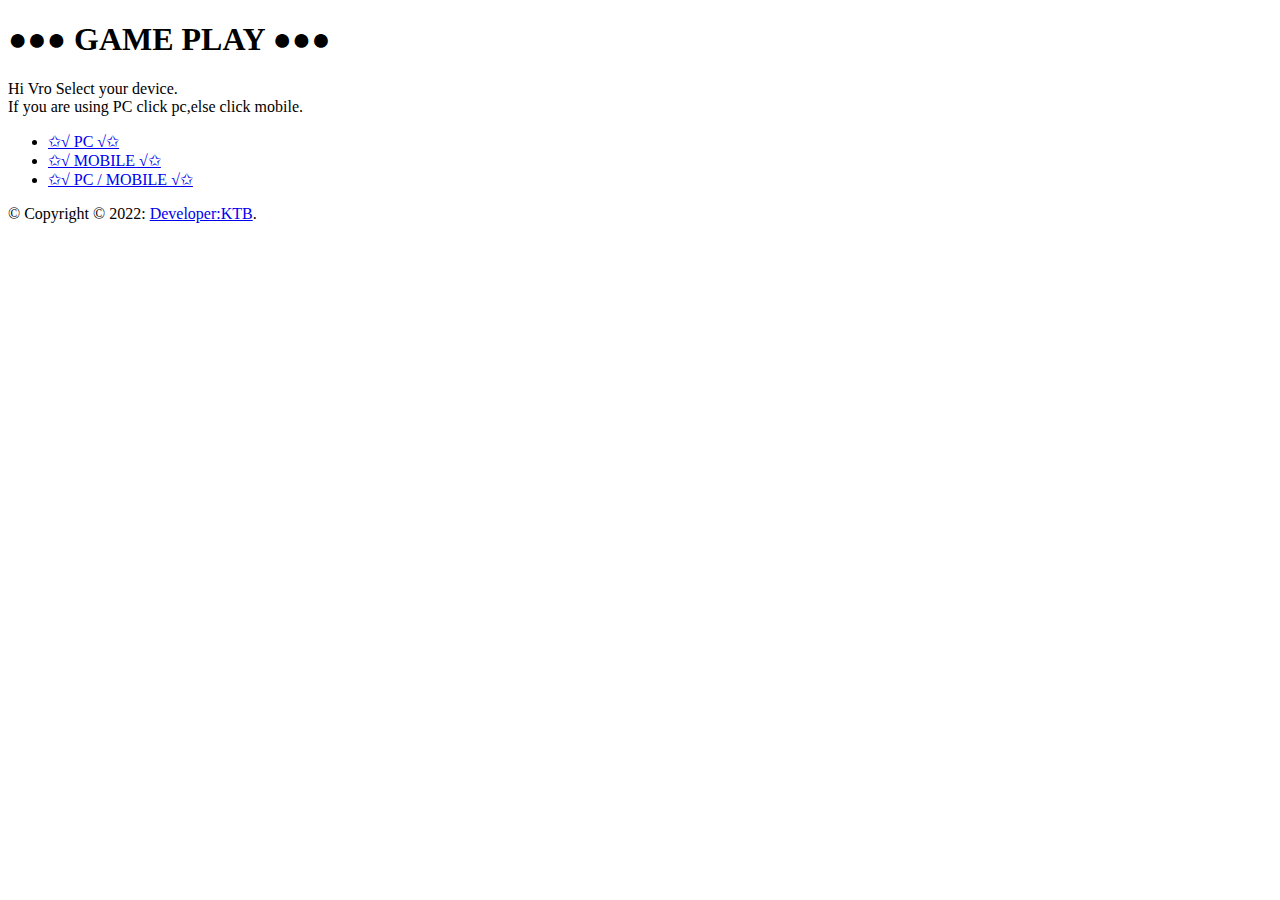
==== game.html @ da8414f2 "Add files via upload" ====
<!DOCTYPE HTML>
<html><head> 


 <audio autoplay="autoplay" hidden="hidden" src="https://g.top4top.io/m_2212mfimd1.mp3"></audio>


                <title>KARTHIK-TERROR-BOY [KTB]</title>
		<meta charset="utf-8" />
		<meta name="viewport" content="width=device-width, initial-scale=1, user-scalable=no" />
		<link rel="stylesheet" href="assets/css/main.css" />
		<noscript><link rel="stylesheet" href="assets/css/noscript.css" /></noscript>
	</head>
	<body class="is-preload">

		<!-- Wrapper -->
			<div id="wrapper">
                                
                <!-- Header -->
        <header id="header">
            <div class="logo">
                <span class="w3-jumbo w3-spin fa fa-home"></span>
            </div>
            <div class="content">
                <div class="inner">
                    <h1>●●● GAME PLAY ●●●</h1>
                    <p>
                        Hi Vro Select your device.</br>
                        If you are using PC click pc,else click mobile.
                    </p>
                </div>
            </div>
            <nav>
                <ul>
                    <li><a href="game1.html">✩√ PC √✩</a></li>
		
                    <li><a href="https://terror-boy.github.io/game.github.io/">✩√ MOBILE √✩</a></li>  
			<li><a href="https://terror-boy.github.io/racing-game.github.io/">✩√ PC / MOBILE √✩</a></li>
                       </ul>
            </nav>
        </header>

           <!-- Main -->


				<!-- Footer -->
					<footer id="footer">
						<p class="copyright">&copy; Copyright © 2022: <a href="https://github.com/terror-boy">Developer:KTB</a>.</p>
					</footer>

			</div>

		<!-- BG -->
			<div id="bg"></div>

		<!-- Scripts -->
			<script src="assets/js/jquery.min.js"></script>
			<script src="assets/js/browser.min.js"></script>
			<script src="assets/js/breakpoints.min.js"></script>
			<script src="assets/js/util.js"></script>
			<script src="assets/js/main.js"></script>

	</body>
</html>
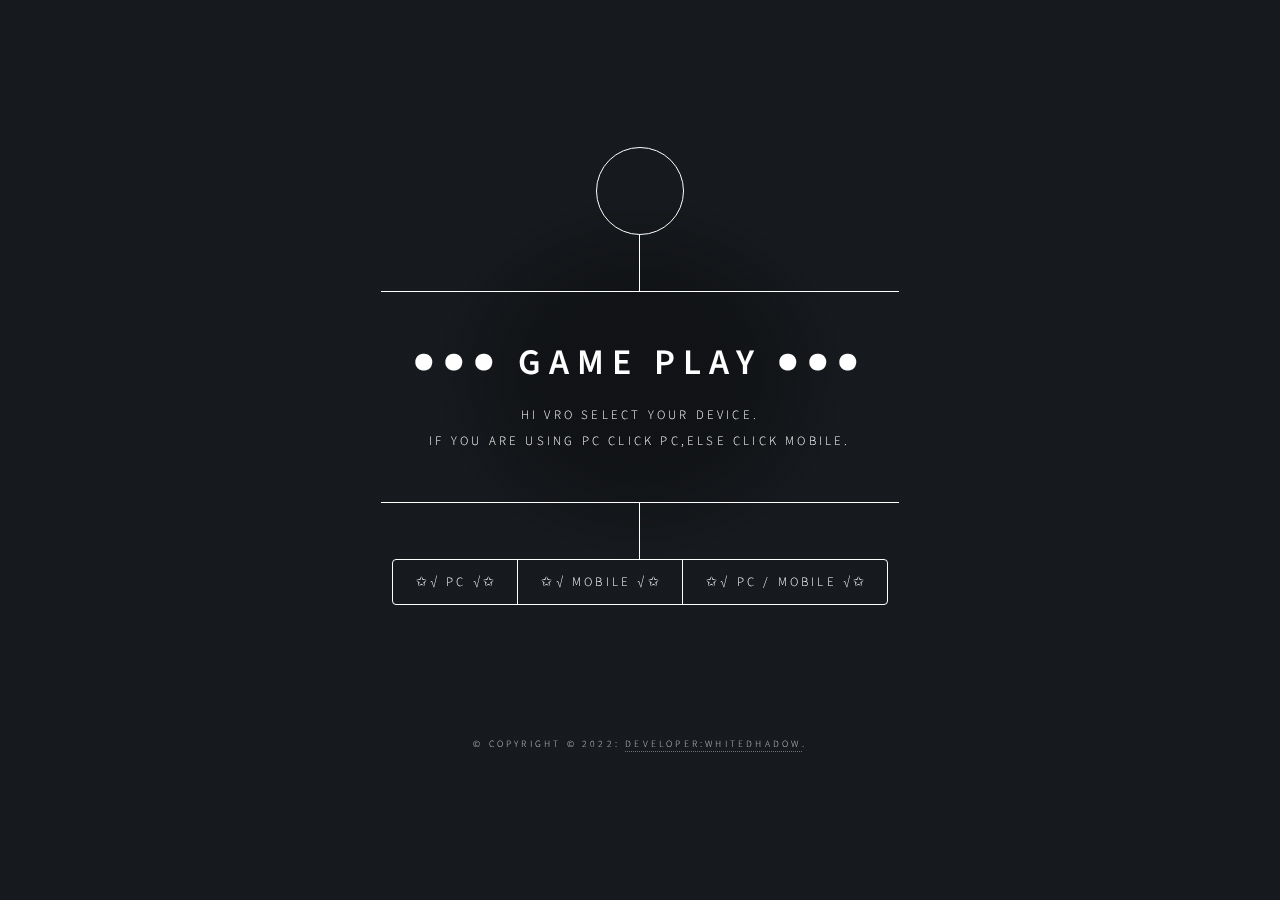
==== commit 3e194da1: "Add files via upload" ====
--- a/game.html
+++ b/game.html
@@ -5,7 +5,7 @@
  <audio autoplay="autoplay" hidden="hidden" src="https://g.top4top.io/m_2212mfimd1.mp3"></audio>
 
 
-                <title>KARTHIK-TERROR-BOY [KTB]</title>
+                <title>MR.WHITE SHADOW [WS MODZ]</title>
 		<meta charset="utf-8" />
 		<meta name="viewport" content="width=device-width, initial-scale=1, user-scalable=no" />
 		<link rel="stylesheet" href="assets/css/main.css" />
@@ -34,8 +34,8 @@
                 <ul>
                     <li><a href="game1.html">✩√ PC √✩</a></li>
 		
-                    <li><a href="https://terror-boy.github.io/game.github.io/">✩√ MOBILE √✩</a></li>  
-			<li><a href="https://terror-boy.github.io/racing-game.github.io/">✩√ PC / MOBILE √✩</a></li>
+                    <li><a href="https://whiteshadowofficial.github.io/game.github.io/">✩√ MOBILE √✩</a></li>  
+			<li><a href="https://whiteshadowofficial.github.io/racing-game.github.io/">✩√ PC / MOBILE √✩</a></li>
                        </ul>
             </nav>
         </header>
@@ -45,7 +45,7 @@
 
 				<!-- Footer -->
 					<footer id="footer">
-						<p class="copyright">&copy; Copyright © 2022: <a href="https://github.com/terror-boy">Developer:KTB</a>.</p>
+						<p class="copyright">&copy; Copyright © 2022: <a href="https://github.com/whiteshadowofficial">Developer:whitedhadow</a>.</p>
 					</footer>
 
 			</div>
--- a/assets/css/main.css
+++ b/assets/css/main.css
@@ -0,0 +1,1662 @@
+@import url(fontawesome-all.min.css);
+@import url("https://fonts.googleapis.com/css?family=Source+Sans+Pro:300italic,600italic,300,600");
+
+/*
+	Dimension by HTML5 UP
+	html5up.net | @ajlkn
+	Free for personal and commercial use under the CCA 3.0 license (html5up.net/license)
+*/
+
+html, body, div, span, applet, object,
+iframe, h1, h2, h3, h4, h5, h6, p, blockquote,
+pre, a, abbr, acronym, address, big, cite,
+code, del, dfn, em, img, ins, kbd, q, s, samp,
+small, strike, strong, sub, sup, tt, var, b,
+u, i, center, dl, dt, dd, ol, ul, li, fieldset,
+form, label, legend, table, caption, tbody,
+tfoot, thead, tr, th, td, article, aside,
+canvas, details, embed, figure, figcaption,
+footer, header, hgroup, menu, nav, output, ruby,
+section, summary, time, mark, audio, video {
+	margin: auto;
+	padding: 0;
+	border: 0;
+	font-size: 100%;
+	font: inherit;
+	vertical-align: baseline;
+	}
+
+article, aside, details, figcaption, figure,
+footer, header, hgroup, menu, nav, section {
+	display: block;}
+
+body {
+	line-height: 1;
+}
+
+ol, ul {
+	list-style: none;
+}
+
+blockquote, q {
+	quotes: none;
+}
+
+	blockquote:before, blockquote:after, q:before, q:after {
+		content: '';
+		content: none;
+	}
+
+table {
+	border-collapse: collapse;
+	border-spacing: 0;
+}
+
+body {
+	-webkit-text-size-adjust: none;
+}
+
+mark {
+	background-color: transparent;
+	color: inherit;
+}
+
+input::-moz-focus-inner {
+	border: 0;
+	padding: 0;
+}
+
+input, select, textarea {
+	-moz-appearance: none;
+	-webkit-appearance: none;
+	-ms-appearance: none;
+	appearance: none;
+}
+
+/* Basic */
+
+	@-ms-viewport {
+		width: device-width;
+	}
+
+	@media screen and (max-width: 480px) {
+
+		html, body {
+			min-width: 320px;
+		}
+
+	}
+
+	html {
+		box-sizing: border-box;
+	}
+
+	*, *:before, *:after {
+		box-sizing: inherit;
+	}
+
+	body {
+		background: #1b1f22;
+	}
+
+		body.is-preload *, body.is-preload *:before, body.is-preload *:after {
+			-moz-animation: none !important;
+			-webkit-animation: none !important;
+			-ms-animation: none !important;
+			animation: none !important;
+			-moz-transition: none !important;
+			-webkit-transition: none !important;
+			-ms-transition: none !important;
+			transition: none !important;
+		}
+
+/* Type */
+
+	html {
+		font-size: 16pt;
+	}
+
+		@media screen and (max-width: 1680px) {
+
+			html {
+				font-size: 12pt;
+			}
+
+		}
+
+		@media screen and (max-width: 736px) {
+
+			html {
+				font-size: 11pt;
+			}
+
+		}
+
+		@media screen and (max-width: 360px) {
+
+			html {
+				font-size: 10pt;
+			}
+
+		}
+
+	body, input, select, textarea {
+		color: #ffffff;
+		font-family: "Source Sans Pro", sans-serif;
+		font-weight: 300;
+		font-size: 1rem;
+		line-height: 1.65;
+	}
+
+	a {
+		-moz-transition: color 0.2s ease-in-out, background-color 0.2s ease-in-out, border-bottom-color 0.2s ease-in-out;
+		-webkit-transition: color 0.2s ease-in-out, background-color 0.2s ease-in-out, border-bottom-color 0.2s ease-in-out;
+		-ms-transition: color 0.2s ease-in-out, background-color 0.2s ease-in-out, border-bottom-color 0.2s ease-in-out;
+		transition: color 0.2s ease-in-out, background-color 0.2s ease-in-out, border-bottom-color 0.2s ease-in-out;
+		border-bottom: dotted 1px rgba(255, 255, 255, 0.5);
+		text-decoration: none;
+		color: inherit;
+	}
+
+		a:hover {
+			border-bottom-color: transparent;
+		}
+
+	strong, b {
+		color: #ffffff;
+		font-weight: 600;
+	}
+
+	em, i {
+		font-style: italic;
+	}
+
+	p {
+		margin: 0 0 2rem 0;
+	}
+
+	h1, h2, h3, h4, h5, h6 {
+		color: #ffffff;
+		font-weight: 600;
+		line-height: 1.5;
+		margin: 0 0 1rem 0;
+		text-transform: uppercase;
+		letter-spacing: 0.2rem;
+	}
+
+		h1 a, h2 a, h3 a, h4 a, h5 a, h6 a {
+			color: inherit;
+			text-decoration: none;
+		}
+
+		h1.major, h2.major, h3.major, h4.major, h5.major, h6.major {
+			border-bottom: solid 1px #ffffff;
+			width: -moz-max-content;
+			width: -webkit-max-content;
+			width: -ms-max-content;
+			width: max-content;
+			padding-bottom: 0.5rem;
+			margin: 0 0 2rem 0;
+		}
+
+	h1 {
+		font-size: 2.25rem;
+		line-height: 1.3;
+		letter-spacing: 0.5rem;
+	}
+
+	h2 {
+		font-size: 1.5rem;
+		line-height: 1.4;
+		letter-spacing: 0.5rem;
+	}
+
+	h3 {
+		font-size: 1rem;
+	}
+
+	h4 {
+		font-size: 0.8rem;
+	}
+
+	h5 {
+		font-size: 0.7rem;
+	}
+
+	h6 {
+		font-size: 0.6rem;
+	}
+
+	@media screen and (max-width: 736px) {
+
+		h1 {
+			font-size: 1.75rem;
+			line-height: 1.4;
+		}
+
+		h2 {
+			font-size: 1.25em;
+			line-height: 1.5;
+		}
+
+	}
+
+	sub {
+		font-size: 0.8rem;
+		position: relative;
+		top: 0.5rem;
+	}
+
+	sup {
+		font-size: 0.8rem;
+		position: relative;
+		top: -0.5rem;
+	}
+
+	blockquote {
+		border-left: solid 4px #ffffff;
+		font-style: italic;
+		margin: 0 0 2rem 0;
+		padding: 0.5rem 0 0.5rem 2rem;
+	}
+
+	code {
+		background: rgba(255, 255, 255, 0.075);
+		border-radius: 4px;
+		font-family: "Courier New", monospace;
+		font-size: 0.9rem;
+		margin: 0 0.25rem;
+		padding: 0.25rem 0.65rem;
+	}
+
+	pre {
+		-webkit-overflow-scrolling: touch;
+		font-family: "Courier New", monospace;
+		font-size: 0.9rem;
+		margin: 0 0 2rem 0;
+	}
+
+		pre code {
+			display: block;
+			line-height: 1.75;
+			padding: 1rem 1.5rem;
+			overflow-x: auto;
+		}
+
+	hr {
+		border: 0;
+		border-bottom: solid 1px #ffffff;
+		margin: 2.75rem 0;
+	}
+
+	.align-left {
+		text-align: left;
+	}
+
+	.align-center {
+		text-align: center;
+	}
+
+	.align-right {
+		text-align: right;
+	}
+
+/* Form */
+
+	form {
+		margin: 0 0 2rem 0;
+	}
+
+		form > :last-child {
+			margin-bottom: 0;
+		}
+
+		form > .fields {
+			display: -moz-flex;
+			display: -webkit-flex;
+			display: -ms-flex;
+			display: flex;
+			-moz-flex-wrap: wrap;
+			-webkit-flex-wrap: wrap;
+			-ms-flex-wrap: wrap;
+			flex-wrap: wrap;
+			width: calc(100% + 3rem);
+			margin: -1.5rem 0 2rem -1.5rem;
+		}
+
+			form > .fields > .field {
+				-moz-flex-grow: 0;
+				-webkit-flex-grow: 0;
+				-ms-flex-grow: 0;
+				flex-grow: 0;
+				-moz-flex-shrink: 0;
+				-webkit-flex-shrink: 0;
+				-ms-flex-shrink: 0;
+				flex-shrink: 0;
+				padding: 1.5rem 0 0 1.5rem;
+				width: calc(100% - 1.5rem);
+			}
+
+				form > .fields > .field.half {
+					width: calc(50% - 0.75rem);
+				}
+
+				form > .fields > .field.third {
+					width: calc(100%/3 - 0.5rem);
+				}
+
+				form > .fields > .field.quarter {
+					width: calc(25% - 0.375rem);
+				}
+
+		@media screen and (max-width: 480px) {
+
+			form > .fields {
+				width: calc(100% + 3rem);
+				margin: -1.5rem 0 2rem -1.5rem;
+			}
+
+				form > .fields > .field {
+					padding: 1.5rem 0 0 1.5rem;
+					width: calc(100% - 1.5rem);
+				}
+
+					form > .fields > .field.half {
+						width: calc(100% - 1.5rem);
+					}
+
+					form > .fields > .field.third {
+						width: calc(100% - 1.5rem);
+					}
+
+					form > .fields > .field.quarter {
+						width: calc(100% - 1.5rem);
+					}
+
+		}
+
+	label {
+		color: #ffffff;
+		display: block;
+		font-size: 0.8rem;
+		font-weight: 300;
+		letter-spacing: 0.2rem;
+		line-height: 1.5;
+		margin: 0 0 1rem 0;
+		text-transform: uppercase;
+	}
+
+	input[type="text"],
+	input[type="password"],
+	input[type="email"],
+	input[type="tel"],
+	select,
+	textarea {
+		-moz-appearance: none;
+		-webkit-appearance: none;
+		-ms-appearance: none;
+		appearance: none;
+		-moz-transition: border-color 0.2s ease-in-out, box-shadow 0.2s ease-in-out, background-color 0.2s ease-in-out;
+		-webkit-transition: border-color 0.2s ease-in-out, box-shadow 0.2s ease-in-out, background-color 0.2s ease-in-out;
+		-ms-transition: border-color 0.2s ease-in-out, box-shadow 0.2s ease-in-out, background-color 0.2s ease-in-out;
+		transition: border-color 0.2s ease-in-out, box-shadow 0.2s ease-in-out, background-color 0.2s ease-in-out;
+		background-color: transparent;
+		border-radius: 4px;
+		border: solid 1px #ffffff;
+		color: inherit;
+		display: block;
+		outline: 0;
+		padding: 0 1rem;
+		text-decoration: none;
+		width: 100%;
+	}
+
+		input[type="text"]:invalid,
+		input[type="password"]:invalid,
+		input[type="email"]:invalid,
+		input[type="tel"]:invalid,
+		select:invalid,
+		textarea:invalid {
+			box-shadow: none;
+		}
+
+		input[type="text"]:focus,
+		input[type="password"]:focus,
+		input[type="email"]:focus,
+		input[type="tel"]:focus,
+		select:focus,
+		textarea:focus {
+			background: rgba(255, 255, 255, 0.075);
+			border-color: #ffffff;
+			box-shadow: 0 0 0 1px #ffffff;
+		}
+
+	select {
+		background-image: url("data:image/svg+xml;charset=utf8,%3Csvg xmlns='http://www.w3.org/2000/svg' width='40' height='40' preserveAspectRatio='none' viewBox='0 0 40 40'%3E%3Cpath d='M9.4,12.3l10.4,10.4l10.4-10.4c0.2-0.2,0.5-0.4,0.9-0.4c0.3,0,0.6,0.1,0.9,0.4l3.3,3.3c0.2,0.2,0.4,0.5,0.4,0.9 c0,0.4-0.1,0.6-0.4,0.9L20.7,31.9c-0.2,0.2-0.5,0.4-0.9,0.4c-0.3,0-0.6-0.1-0.9-0.4L4.3,17.3c-0.2-0.2-0.4-0.5-0.4-0.9 c0-0.4,0.1-0.6,0.4-0.9l3.3-3.3c0.2-0.2,0.5-0.4,0.9-0.4S9.1,12.1,9.4,12.3z' fill='%23ffffff' /%3E%3C/svg%3E");
+		background-size: 1.25rem;
+		background-repeat: no-repeat;
+		background-position: calc(100% - 1rem) center;
+		height: 2.75rem;
+		padding-right: 2.75rem;
+		text-overflow: ellipsis;
+	}
+
+		select option {
+			color: #ffffff;
+			background: #1b1f22;
+		}
+
+		select:focus::-ms-value {
+			background-color: transparent;
+		}
+
+		select::-ms-expand {
+			display: none;
+		}
+
+	input[type="text"],
+	input[type="password"],
+	input[type="email"],
+	select {
+		height: 2.75rem;
+	}
+
+	textarea {
+		padding: 0.75rem 1rem;
+	}
+
+	input[type="checkbox"],
+	input[type="radio"] {
+		-moz-appearance: none;
+		-webkit-appearance: none;
+		-ms-appearance: none;
+		appearance: none;
+		display: block;
+		float: left;
+		margin-right: -2rem;
+		opacity: 0;
+		width: 1rem;
+		z-index: -1;
+	}
+
+		input[type="checkbox"] + label,
+		input[type="radio"] + label {
+			text-decoration: none;
+			-moz-user-select: none;
+			-webkit-user-select: none;
+			-ms-user-select: none;
+			user-select: none;
+			color: #ffffff;
+			cursor: pointer;
+			display: inline-block;
+			font-size: 0.8rem;
+			font-weight: 300;
+			margin: 0 0 0.5rem 0;
+			padding-left: 2.65rem;
+			padding-right: 0.75rem;
+			position: relative;
+		}
+
+			input[type="checkbox"] + label:before,
+			input[type="radio"] + label:before {
+				-moz-osx-font-smoothing: grayscale;
+				-webkit-font-smoothing: antialiased;
+				display: inline-block;
+				font-style: normal;
+				font-variant: normal;
+				text-rendering: auto;
+				line-height: 1;
+				text-transform: none !important;
+				font-family: 'Font Awesome 5 Free';
+				font-weight: 900;
+			}
+
+			input[type="checkbox"] + label:before,
+			input[type="radio"] + label:before {
+				-moz-transition: border-color 0.2s ease-in-out, box-shadow 0.2s ease-in-out, background-color 0.2s ease-in-out;
+				-webkit-transition: border-color 0.2s ease-in-out, box-shadow 0.2s ease-in-out, background-color 0.2s ease-in-out;
+				-ms-transition: border-color 0.2s ease-in-out, box-shadow 0.2s ease-in-out, background-color 0.2s ease-in-out;
+				transition: border-color 0.2s ease-in-out, box-shadow 0.2s ease-in-out, background-color 0.2s ease-in-out;
+				border-radius: 4px;
+				border: solid 1px #ffffff;
+				content: '';
+				display: inline-block;
+				height: 1.65rem;
+				left: 0;
+				line-height: 1.65rem;
+				position: absolute;
+				text-align: center;
+				top: -0.15rem;
+				width: 1.65rem;
+			}
+
+		input[type="checkbox"]:checked + label:before,
+		input[type="radio"]:checked + label:before {
+			background: #ffffff !important;
+			border-color: #ffffff !important;
+			color: #1b1f22;
+			content: '\f00c';
+		}
+
+		input[type="checkbox"]:focus + label:before,
+		input[type="radio"]:focus + label:before {
+			background: rgba(255, 255, 255, 0.075);
+			border-color: #ffffff;
+			box-shadow: 0 0 0 1px #ffffff;
+		}
+
+	input[type="checkbox"] + label:before {
+		border-radius: 4px;
+	}
+
+	input[type="radio"] + label:before {
+		border-radius: 100%;
+	}
+
+	::-webkit-input-placeholder {
+		color: rgba(255, 255, 255, 0.5) !important;
+		opacity: 1.0;
+	}
+
+	:-moz-placeholder {
+		color: rgba(255, 255, 255, 0.5) !important;
+		opacity: 1.0;
+	}
+
+	::-moz-placeholder {
+		color: rgba(255, 255, 255, 0.5) !important;
+		opacity: 1.0;
+	}
+
+	:-ms-input-placeholder {
+		color: rgba(255, 255, 255, 0.5) !important;
+		opacity: 1.0;
+	}
+
+	.formerize-placeholder {
+		color: rgba(255, 255, 255, 0.5) !important;
+		opacity: 1.0;
+	}
+
+/* Box */
+
+	.box {
+		border-radius: 4px;
+		border: solid 1px #ffffff;
+		margin-bottom: 2rem;
+		padding: 1.5em;
+	}
+
+		.box > :last-child,
+		.box > :last-child > :last-child,
+		.box > :last-child > :last-child > :last-child {
+			margin-bottom: 0;
+		}
+
+		.box.alt {
+			border: 0;
+			border-radius: 0;
+			padding: 0;
+		}
+
+/* Icon */
+
+	.icon {
+		text-decoration: none;
+		border-bottom: none;
+		position: relative;
+	}
+
+		.icon:before {
+			-moz-osx-font-smoothing: grayscale;
+			-webkit-font-smoothing: antialiased;
+			display: inline-block;
+			font-style: normal;
+			font-variant: normal;
+			text-rendering: auto;
+			line-height: 1;
+			text-transform: none !important;
+			font-family: 'Font Awesome 5 Free';
+			font-weight: 400;
+		}
+
+		.icon > .label {
+			display: none;
+		}
+
+		.icon:before {
+			line-height: inherit;
+		}
+
+		.icon.solid:before {
+			font-weight: 900;
+		}
+
+		.icon.brands:before {
+			font-family: 'Font Awesome 5 Brands';
+		}
+
+/* Image */
+
+	.image {
+		border-radius: 4px;
+		border: 0;
+		display: inline-block;
+		position: relative;
+	}
+
+		.image:before {
+			pointer-events: none;
+			background-image: url("../../images/overlay.png");
+			background-color: rgba(19, 21, 25, 0.5);
+			border-radius: 4px;
+			content: '';
+			display: block;
+			height: 100%;
+			left: 0;
+			opacity: 0.5;
+			position: absolute;
+			top: 0;
+			width: 100%;
+		}
+
+		.image img {
+			border-radius: 4px;
+			display: block;
+		}
+
+		.image.left, .image.right {
+			max-width: 40%;
+		}
+
+			.image.left img, .image.right img {
+				width: 100%;
+			}
+
+		.image.left {
+			float: left;
+			padding: 0 1.5em 1em 0;
+			top: 0.25em;
+		}
+
+		.image.right {
+			float: right;
+			padding: 0 0 1em 1.5em;
+			top: 0.25em;
+		}
+
+		.image.fit {
+			display: block;
+			margin: 0 0 2rem 0;
+			width: 100%;
+		}
+
+			.image.fit img {
+				width: 100%;
+			}
+
+		.image.main {
+			display: block;
+			margin: 2.5rem 0;
+			width: 100%;
+		}
+
+			.image.main img {
+				width: 100%;
+			}
+
+		@media screen and (max-width: 736px) {
+
+			.image.main {
+				margin: 2rem 0;
+			}
+
+		}
+
+		@media screen and (max-width: 480px) {
+
+			.image.main {
+				margin: 1.5rem 0;
+			}
+
+		}
+
+/* List */
+
+	ol {
+		list-style: decimal;
+		margin: 0 0 2rem 0;
+		padding-left: 1.25em;
+	}
+
+		ol li {
+			padding-left: 0.25em;
+		}
+
+	ul {
+		list-style: disc;
+		margin: 0 0 2rem 0;
+		padding-left: 1em;
+	}
+
+		ul li {
+			padding-left: 0.5em;
+		}
+
+		ul.alt {
+			list-style: none;
+			padding-left: 0;
+		}
+
+			ul.alt li {
+				border-top: solid 1px #ffffff;
+				padding: 0.5em 0;
+			}
+
+				ul.alt li:first-child {
+					border-top: 0;
+					padding-top: 0;
+				}
+
+	dl {
+		margin: 0 0 2rem 0;
+	}
+
+		dl dt {
+			display: block;
+			font-weight: 600;
+			margin: 0 0 1rem 0;
+		}
+
+		dl dd {
+			margin-left: 2rem;
+		}
+
+/* Actions */
+
+	ul.actions {
+		display: -moz-flex;
+		display: -webkit-flex;
+		display: -ms-flex;
+		display: flex;
+		cursor: default;
+		list-style: none;
+		margin-left: -1rem;
+		padding-left: 0;
+	}
+
+		ul.actions li {
+			padding: 0 0 0 1rem;
+			vertical-align: middle;
+		}
+
+		ul.actions.special {
+			-moz-justify-content: center;
+			-webkit-justify-content: center;
+			-ms-justify-content: center;
+			justify-content: center;
+			width: 100%;
+			margin-left: 0;
+		}
+
+			ul.actions.special li:first-child {
+				padding-left: 0;
+			}
+
+		ul.actions.stacked {
+			-moz-flex-direction: column;
+			-webkit-flex-direction: column;
+			-ms-flex-direction: column;
+			flex-direction: column;
+			margin-left: 0;
+		}
+
+			ul.actions.stacked li {
+				padding: 1.3rem 0 0 0;
+			}
+
+				ul.actions.stacked li:first-child {
+					padding-top: 0;
+				}
+
+		ul.actions.fit {
+			width: calc(100% + 1rem);
+		}
+
+			ul.actions.fit li {
+				-moz-flex-grow: 1;
+				-webkit-flex-grow: 1;
+				-ms-flex-grow: 1;
+				flex-grow: 1;
+				-moz-flex-shrink: 1;
+				-webkit-flex-shrink: 1;
+				-ms-flex-shrink: 1;
+				flex-shrink: 1;
+				width: 100%;
+			}
+
+				ul.actions.fit li > * {
+					width: 100%;
+				}
+
+			ul.actions.fit.stacked {
+				width: 100%;
+			}
+
+		@media screen and (max-width: 480px) {
+
+			ul.actions:not(.fixed) {
+				-moz-flex-direction: column;
+				-webkit-flex-direction: column;
+				-ms-flex-direction: column;
+				flex-direction: column;
+				margin-left: 0;
+				width: 100% !important;
+			}
+
+				ul.actions:not(.fixed) li {
+					-moz-flex-grow: 1;
+					-webkit-flex-grow: 1;
+					-ms-flex-grow: 1;
+					flex-grow: 1;
+					-moz-flex-shrink: 1;
+					-webkit-flex-shrink: 1;
+					-ms-flex-shrink: 1;
+					flex-shrink: 1;
+					padding: 1rem 0 0 0;
+					text-align: center;
+					width: 100%;
+				}
+
+					ul.actions:not(.fixed) li > * {
+						width: 100%;
+					}
+
+					ul.actions:not(.fixed) li:first-child {
+						padding-top: 0;
+					}
+
+					ul.actions:not(.fixed) li input[type="submit"],
+					ul.actions:not(.fixed) li input[type="reset"],
+					ul.actions:not(.fixed) li input[type="button"],
+					ul.actions:not(.fixed) li button,
+					ul.actions:not(.fixed) li .button {
+						width: 100%;
+					}
+
+						ul.actions:not(.fixed) li input[type="submit"].icon:before,
+						ul.actions:not(.fixed) li input[type="reset"].icon:before,
+						ul.actions:not(.fixed) li input[type="button"].icon:before,
+						ul.actions:not(.fixed) li button.icon:before,
+						ul.actions:not(.fixed) li .button.icon:before {
+							margin-left: -0.5em;
+						}
+
+		}
+
+/* Icons */
+
+	ul.icons {
+		cursor: default;
+		list-style: none;
+		padding-left: 0;
+	}
+
+		ul.icons li {
+			display: inline-block;
+			padding: 0 0.75em 0 0;
+		}
+
+			ul.icons li:last-child {
+				padding-right: 0;
+			}
+
+			ul.icons li a {
+				border-radius: 100%;
+				box-shadow: inset 0 0 0 1px #ffffff;
+				display: inline-block;
+				height: 2.25rem;
+				line-height: 2.25rem;
+				text-align: center;
+				width: 2.25rem;
+			}
+
+				ul.icons li a:hover {
+					background-color: rgba(255, 255, 255, 0.075);
+				}
+
+				ul.icons li a:active {
+					background-color: rgba(255, 255, 255, 0.175);
+				}
+
+/* Table */
+
+	.table-wrapper {
+		-webkit-overflow-scrolling: touch;
+		overflow-x: auto;
+	}
+
+	table {
+		margin: 0 0 2rem 0;
+		width: 100%;
+	}
+
+		table tbody tr {
+			border: solid 1px #ffffff;
+			border-left: 0;
+			border-right: 0;
+		}
+
+			table tbody tr:nth-child(2n + 1) {
+				background-color: rgba(255, 255, 255, 0.075);
+			}
+
+		table td {
+			padding: 0.75em 0.75em;
+		}
+
+		table th {
+			color: #ffffff;
+			font-size: 0.9em;
+			font-weight: 600;
+			padding: 0 0.75em 0.75em 0.75em;
+			text-align: left;
+		}
+
+		table thead {
+			border-bottom: solid 2px #ffffff;
+		}
+
+		table tfoot {
+			border-top: solid 2px #ffffff;
+		}
+
+		table.alt {
+			border-collapse: separate;
+		}
+
+			table.alt tbody tr td {
+				border: solid 1px #ffffff;
+				border-left-width: 0;
+				border-top-width: 0;
+			}
+
+				table.alt tbody tr td:first-child {
+					border-left-width: 1px;
+				}
+
+			table.alt tbody tr:first-child td {
+				border-top-width: 1px;
+			}
+
+			table.alt thead {
+				border-bottom: 0;
+			}
+
+			table.alt tfoot {
+				border-top: 0;
+			}
+
+/* Button */
+
+	input[type="submit"],
+	input[type="reset"],
+	input[type="button"],
+	button,
+	.button {
+		-moz-appearance: none;
+		-webkit-appearance: none;
+		-ms-appearance: none;
+		appearance: none;
+		-moz-transition: background-color 0.2s ease-in-out, color 0.2s ease-in-out;
+		-webkit-transition: background-color 0.2s ease-in-out, color 0.2s ease-in-out;
+		-ms-transition: background-color 0.2s ease-in-out, color 0.2s ease-in-out;
+		transition: background-color 0.2s ease-in-out, color 0.2s ease-in-out;
+		background-color: transparent;
+		border-radius: 4px;
+		border: 0;
+		box-shadow: inset 0 0 0 1px #ffffff;
+		color: #ffffff !important;
+		cursor: pointer;
+		display: inline-block;
+		font-size: 0.8rem;
+		font-weight: 300;
+		height: 2.75rem;
+		letter-spacing: 0.2rem;
+		line-height: 2.75rem;
+		outline: 0;
+		padding: 0 1.25rem 0 1.35rem;
+		text-align: center;
+		text-decoration: none;
+		text-transform: uppercase;
+		white-space: nowrap;
+	}
+
+		input[type="submit"]:hover,
+		input[type="reset"]:hover,
+		input[type="button"]:hover,
+		button:hover,
+		.button:hover {
+			background-color: rgba(255, 255, 255, 0.075);
+		}
+
+		input[type="submit"]:active,
+		input[type="reset"]:active,
+		input[type="button"]:active,
+		button:active,
+		.button:active {
+			background-color: rgba(255, 255, 255, 0.175);
+		}
+
+		input[type="submit"].icon:before,
+		input[type="reset"].icon:before,
+		input[type="button"].icon:before,
+		button.icon:before,
+		.button.icon:before {
+			margin-right: 0.5em;
+		}
+
+		input[type="submit"].fit,
+		input[type="reset"].fit,
+		input[type="button"].fit,
+		button.fit,
+		.button.fit {
+			width: 100%;
+		}
+
+		input[type="submit"].small,
+		input[type="reset"].small,
+		input[type="button"].small,
+		button.small,
+		.button.small {
+			font-size: 0.6rem;
+			height: 2.0625rem;
+			line-height: 2.0625rem;
+		}
+
+		input[type="submit"].primary,
+		input[type="reset"].primary,
+		input[type="button"].primary,
+		button.primary,
+		.button.primary {
+			background-color: #ffffff;
+			color: #1b1f22 !important;
+			font-weight: 600;
+		}
+
+		input[type="submit"].disabled, input[type="submit"]:disabled,
+		input[type="reset"].disabled,
+		input[type="reset"]:disabled,
+		input[type="button"].disabled,
+		input[type="button"]:disabled,
+		button.disabled,
+		button:disabled,
+		.button.disabled,
+		.button:disabled {
+			pointer-events: none;
+			cursor: default;
+			opacity: 0.25;
+		}
+
+	input[type="submit"],
+	input[type="reset"],
+	input[type="button"],
+	button {
+		line-height: calc(2.75rem - 2px);
+	}
+
+/* BG */
+
+	#bg {
+		-moz-transform: scale(1.0);
+		-webkit-transform: scale(1.0);
+		-ms-transform: scale(1.0);
+		transform: scale(1.0);
+		-webkit-backface-visibility: hidden;
+		position: fixed;
+		top: 0;
+		left: 0;
+		width: 100%;
+		height: 100vh;
+		z-index: 1;
+	}
+
+		#bg:before, #bg:after {
+			content: '';
+			display: block;
+			position: absolute;
+			top: 0;
+			left: 0;
+			width: 100%;
+			height: 100%;
+		}
+
+		#bg:before {
+			-moz-transition: background-color 2.5s ease-in-out;
+			-webkit-transition: background-color 2.5s ease-in-out;
+			-ms-transition: background-color 2.5s ease-in-out;
+			transition: background-color 2.5s ease-in-out;
+			-moz-transition-delay: 0.75s;
+			-webkit-transition-delay: 0.75s;
+			-ms-transition-delay: 0.75s;
+			transition-delay: 0.75s;
+			background-image: linear-gradient(to top, rgba(19, 21, 25, 0.5), rgba(19, 21, 25, 0.5)), url("../../images/overlay.png");
+			background-size: auto,
+ 256px 256px;
+			background-position: center,
+ center;
+			background-repeat: no-repeat,
+ repeat;
+			z-index: 2;
+		}
+
+		#bg:after {
+			-moz-transform: scale(1.125);
+			-webkit-transform: scale(1.125);
+			-ms-transform: scale(1.125);
+			transform: scale(1.125);
+			-moz-transition: -moz-transform 0.325s ease-in-out, -moz-filter 0.325s ease-in-out;
+			-webkit-transition: -webkit-transform 0.325s ease-in-out, -webkit-filter 0.325s ease-in-out;
+			-ms-transition: -ms-transform 0.325s ease-in-out, -ms-filter 0.325s ease-in-out;
+			transition: transform 0.325s ease-in-out, filter 0.325s ease-in-out;
+			background-image: url("../../images/bg.jpg");
+			background-position: center;
+			background-size: cover;
+			background-repeat: no-repeat;
+			z-index: 1;
+		}
+
+		body.is-article-visible #bg:after {
+			-moz-transform: scale(1.0825);
+			-webkit-transform: scale(1.0825);
+			-ms-transform: scale(1.0825);
+			transform: scale(1.0825);
+			-moz-filter: blur(0.2rem);
+			-webkit-filter: blur(0.2rem);
+			-ms-filter: blur(0.2rem);
+			filter: blur(0.2rem);
+		}
+
+		body.is-preload #bg:before {
+			background-color: #000000;
+		}
+
+/* Wrapper */
+
+	#wrapper {
+		display: -moz-flex;
+		display: -webkit-flex;
+		display: -ms-flex;
+		display: flex;
+		-moz-flex-direction: column;
+		-webkit-flex-direction: column;
+		-ms-flex-direction: column;
+		flex-direction: column;
+		-moz-align-items: center;
+		-webkit-align-items: center;
+		-ms-align-items: center;
+		align-items: center;
+		-moz-justify-content: space-between;
+		-webkit-justify-content: space-between;
+		-ms-justify-content: space-between;
+		/* justify-content: space-between; */
+		position: relative;
+		min-height: 100vh;
+		width: 100%;
+		padding: 4rem 2rem;
+		z-index: 3;
+	}
+
+		#wrapper:before {
+			content: '';
+			display: block;
+		}
+
+		@media screen and (max-width: 1680px) {
+
+			#wrapper {
+				padding: 3rem 2rem;
+			}
+
+		}
+
+		@media screen and (max-width: 736px) {
+
+			#wrapper {
+				padding: 2rem 1rem;
+			}
+
+		}
+
+		@media screen and (max-width: 480px) {
+
+			#wrapper {
+				padding: 1rem;
+			}
+
+		}
+
+/* Header */
+
+	#header {
+		display: -moz-flex;
+		display: -webkit-flex;
+		display: -ms-flex;
+		display: flex;
+		-moz-flex-direction: column;
+		-webkit-flex-direction: column;
+		-ms-flex-direction: column;
+		flex-direction: column;
+		-moz-align-items: center;
+		-webkit-align-items: center;
+		-ms-align-items: center;
+		align-items: center;
+		-moz-transition: -moz-transform 0.325s ease-in-out, -moz-filter 0.325s ease-in-out, opacity 0.325s ease-in-out;
+		-webkit-transition: -webkit-transform 0.325s ease-in-out, -webkit-filter 0.325s ease-in-out, opacity 0.325s ease-in-out;
+		-ms-transition: -ms-transform 0.325s ease-in-out, -ms-filter 0.325s ease-in-out, opacity 0.325s ease-in-out;
+		transition: transform 0.325s ease-in-out, filter 0.325s ease-in-out, opacity 0.325s ease-in-out;
+		background-image: -moz-radial-gradient(rgba(0, 0, 0, 0.25) 25%, rgba(0, 0, 0, 0) 55%);
+		background-image: -webkit-radial-gradient(rgba(0, 0, 0, 0.25) 25%, rgba(0, 0, 0, 0) 55%);
+		background-image: -ms-radial-gradient(rgba(0, 0, 0, 0.25) 25%, rgba(0, 0, 0, 0) 55%);
+		background-image: radial-gradient(rgba(0, 0, 0, 0.25) 25%, rgba(0, 0, 0, 0) 55%);
+		max-width: 100%;
+		text-align: center;
+	}
+
+		#header > * {
+			-moz-transition: opacity 0.325s ease-in-out;
+			-webkit-transition: opacity 0.325s ease-in-out;
+			-ms-transition: opacity 0.325s ease-in-out;
+			transition: opacity 0.325s ease-in-out;
+			position: relative;
+			margin-top: 3.5rem;
+		}
+
+			#header > *:before {
+				content: '';
+				display: block;
+				position: absolute;
+				top: calc(-3.5rem - 1px);
+				left: calc(50% - 1px);
+				width: 1px;
+				height: calc(3.5rem + 1px);
+				background: #ffffff;
+			}
+
+		#header > :first-child {
+			margin-top: 0;
+		}
+
+			#header > :first-child:before {
+				display: none;
+			}
+
+		#header .logo {
+			width: 5.5rem;
+			height: 5.5rem;
+			line-height: 5.5rem;
+			border: solid 1px #ffffff;
+			border-radius: 100%;
+		}
+
+			#header .logo .icon:before {
+				font-size: 2rem;
+			}
+
+		#header .content {
+			border-style: solid;
+			border-color: #ffffff;
+			border-top-width: 1px;
+			border-bottom-width: 1px;
+			max-width: 100%;
+		}
+
+			#header .content .inner {
+				-moz-transition: max-height 0.75s ease, padding 0.75s ease, opacity 0.325s ease-in-out;
+				-webkit-transition: max-height 0.75s ease, padding 0.75s ease, opacity 0.325s ease-in-out;
+				-ms-transition: max-height 0.75s ease, padding 0.75s ease, opacity 0.325s ease-in-out;
+				transition: max-height 0.75s ease, padding 0.75s ease, opacity 0.325s ease-in-out;
+				-moz-transition-delay: 0.25s;
+				-webkit-transition-delay: 0.25s;
+				-ms-transition-delay: 0.25s;
+				transition-delay: 0.25s;
+				padding: 3rem 2rem;
+				max-height: 40rem;
+				overflow: hidden;
+			}
+
+				#header .content .inner > :last-child {
+					margin-bottom: 0;
+				}
+
+			#header .content p {
+				text-transform: uppercase;
+				letter-spacing: 0.2rem;
+				font-size: 0.8rem;
+				line-height: 2;
+			}
+
+		#header nav ul {
+			display: -moz-flex;
+			display: -webkit-flex;
+			display: -ms-flex;
+			display: flex;
+			margin-bottom: 0;
+			list-style: none;
+			padding-left: 0;
+			border: solid 1px #ffffff;
+			border-radius: 4px;
+		}
+
+			#header nav ul li {
+				padding-left: 0;
+				border-left: solid 1px #ffffff;
+			}
+
+				#header nav ul li:first-child {
+					border-left: 0;
+				}
+
+				#header nav ul li a {
+					display: block;
+					min-width: 7.5rem;
+					height: 2.75rem;
+					line-height: 2.75rem;
+					padding: 0 1.25rem 0 1.45rem;
+					text-transform: uppercase;
+					letter-spacing: 0.2rem;
+					font-size: 0.8rem;
+					border-bottom: 0;
+				}
+
+					#header nav ul li a:hover {
+						background-color: rgba(255, 255, 255, 0.075);
+					}
+
+					#header nav ul li a:active {
+						background-color: rgba(255, 255, 255, 0.175);
+					}
+
+		#header nav.use-middle:after {
+			content: '';
+			display: block;
+			position: absolute;
+			top: 0;
+			left: calc(50% - 1px);
+			width: 1px;
+			height: 100%;
+			background: #ffffff;
+		}
+
+		#header nav.use-middle ul li.is-middle {
+			border-left: 0;
+		}
+
+		body.is-article-visible #header {
+			-moz-transform: scale(0.95);
+			-webkit-transform: scale(0.95);
+			-ms-transform: scale(0.95);
+			transform: scale(0.95);
+			-moz-filter: blur(0.1rem);
+			-webkit-filter: blur(0.1rem);
+			-ms-filter: blur(0.1rem);
+			filter: blur(0.1rem);
+			opacity: 0;
+		}
+
+		body.is-preload #header {
+			-moz-filter: blur(0.125rem);
+			-webkit-filter: blur(0.125rem);
+			-ms-filter: blur(0.125rem);
+			filter: blur(0.125rem);
+		}
+
+			body.is-preload #header > * {
+				opacity: 0;
+			}
+
+			body.is-preload #header .content .inner {
+				max-height: 0;
+				padding-top: 0;
+				padding-bottom: 0;
+				opacity: 0;
+			}
+
+		@media screen and (max-width: 980px) {
+
+			#header .content p br {
+				display: none;
+			}
+
+		}
+
+		@media screen and (max-width: 736px) {
+
+			#header > * {
+				margin-top: 2rem;
+			}
+
+				#header > *:before {
+					top: calc(-2rem - 1px);
+					height: calc(2rem + 1px);
+				}
+
+			#header .logo {
+				width: 4.75rem;
+				height: 4.75rem;
+				line-height: 4.75rem;
+			}
+
+				#header .logo .icon:before {
+					font-size: 1.75rem;
+				}
+
+			#header .content .inner {
+				padding: 2.5rem 1rem;
+			}
+
+			#header .content p {
+				line-height: 1.875;
+			}
+
+		}
+
+		@media screen and (max-width: 480px) {
+
+			#header {
+				padding: 1.5rem 0;
+			}
+
+				#header .content .inner {
+					padding: 2.5rem 0;
+				}
+
+				#header nav ul {
+					-moz-flex-direction: column;
+					-webkit-flex-direction: column;
+					-ms-flex-direction: column;
+					flex-direction: column;
+					min-width: 10rem;
+					max-width: 100%;
+				}
+
+					#header nav ul li {
+						border-left: 0;
+						border-top: solid 1px #ffffff;
+					}
+
+						#header nav ul li:first-child {
+							border-top: 0;
+						}
+
+						#header nav ul li a {
+							height: 3rem;
+							line-height: 3rem;
+							min-width: 0;
+							width: 100%;
+						}
+
+				#header nav.use-middle:after {
+					display: none;
+				}
+
+		}
+
+/* Main */
+
+	#main {
+		-moz-flex-grow: 1;
+		-webkit-flex-grow: 1;
+		-ms-flex-grow: 1;
+		flex-grow: 1;
+		-moz-flex-shrink: 1;
+		-webkit-flex-shrink: 1;
+		-ms-flex-shrink: 1;
+		flex-shrink: 1;
+		display: -moz-flex;
+		display: -webkit-flex;
+		display: -ms-flex;
+		display: flex;
+		-moz-align-items: center;
+		-webkit-align-items: center;
+		-ms-align-items: center;
+		align-items: center;
+		-moz-justify-content: center;
+		-webkit-justify-content: center;
+		-ms-justify-content: center;
+		justify-content: center;
+		-moz-flex-direction: column;
+		-webkit-flex-direction: column;
+		-ms-flex-direction: column;
+		flex-direction: column;
+		position: relative;
+		max-width: 100%;
+		z-index: 3;
+	}
+
+		#main article {
+			-moz-transform: translateY(0.25rem);
+			-webkit-transform: translateY(0.25rem);
+			-ms-transform: translateY(0.25rem);
+			transform: translateY(0.25rem);
+			-moz-transition: opacity 0.325s ease-in-out, -moz-transform 0.325s ease-in-out;
+			-webkit-transition: opacity 0.325s ease-in-out, -webkit-transform 0.325s ease-in-out;
+			-ms-transition: opacity 0.325s ease-in-out, -ms-transform 0.325s ease-in-out;
+			transition: opacity 0.325s ease-in-out, transform 0.325s ease-in-out;
+			padding: 4.5rem 2.5rem 1.5rem 2.5rem ;
+			position: relative;
+			width: 40rem;
+			max-width: 100%;
+			background-color: rgba(27, 31, 34, 0.85);
+			border-radius: 4px;
+			opacity: 0;
+		}
+
+			#main article.active {
+				-moz-transform: translateY(0);
+				-webkit-transform: translateY(0);
+				-ms-transform: translateY(0);
+				transform: translateY(0);
+				opacity: 1;
+			}
+
+			#main article .close {
+				display: block;
+				position: absolute;
+				top: 0;
+				right: 0;
+				width: 4rem;
+				height: 4rem;
+				cursor: pointer;
+				text-indent: 4rem;
+				overflow: hidden;
+				white-space: nowrap;
+			}
+
+				#main article .close:before {
+					-moz-transition: background-color 0.2s ease-in-out;
+					-webkit-transition: background-color 0.2s ease-in-out;
+					-ms-transition: background-color 0.2s ease-in-out;
+					transition: background-color 0.2s ease-in-out;
+					content: '';
+					display: block;
+					position: absolute;
+					top: 0.75rem;
+					left: 0.75rem;
+					width: 2.5rem;
+					height: 2.5rem;
+					border-radius: 100%;
+					background-position: center;
+					background-image: url("data:image/svg+xml;charset=utf8,%3Csvg xmlns='http://www.w3.org/2000/svg' xmlns:xlink='http://www.w3.org/1999/xlink' width='20px' height='20px' viewBox='0 0 20 20' zoomAndPan='disable'%3E%3Cstyle%3Eline %7B stroke: %23ffffff%3B stroke-width: 1%3B %7D%3C/style%3E%3Cline x1='2' y1='2' x2='18' y2='18' /%3E%3Cline x1='18' y1='2' x2='2' y2='18' /%3E%3C/svg%3E");
+					background-size: 20px 20px;
+					background-repeat: no-repeat;
+				}
+
+				#main article .close:hover:before {
+					background-color: rgba(255, 255, 255, 0.075);
+				}
+
+				#main article .close:active:before {
+					background-color: rgba(255, 255, 255, 0.175);
+				}
+
+		@media screen and (max-width: 736px) {
+
+			#main article {
+				padding: 3.5rem 2rem 0.5rem 2rem ;
+			}
+
+				#main article .close:before {
+					top: 0.875rem;
+					left: 0.875rem;
+					width: 2.25rem;
+					height: 2.25rem;
+					background-size: 14px 14px;
+				}
+
+		}
+
+		@media screen and (max-width: 480px) {
+
+			#main article {
+				padding: 3rem 1.5rem 0.5rem 1.5rem ;
+			}
+
+		}
+
+/* Footer */
+
+	#footer {
+		-moz-transition: -moz-transform 0.325s ease-in-out, -moz-filter 0.325s ease-in-out, opacity 0.325s ease-in-out;
+		-webkit-transition: -webkit-transform 0.325s ease-in-out, -webkit-filter 0.325s ease-in-out, opacity 0.325s ease-in-out;
+		-ms-transition: -ms-transform 0.325s ease-in-out, -ms-filter 0.325s ease-in-out, opacity 0.325s ease-in-out;
+		transition: transform 0.325s ease-in-out, filter 0.325s ease-in-out, opacity 0.325s ease-in-out;
+		width: 100%;
+		max-width: 100%;
+		margin-top: 2rem;
+		text-align: center;
+	}
+
+		#footer .copyright {
+			letter-spacing: 0.2rem;
+			font-size: 0.6rem;
+			opacity: 0.75;
+			margin-bottom: 0;
+			text-transform: uppercase;
+		}
+
+		body.is-article-visible #footer {
+			-moz-transform: scale(0.95);
+			-webkit-transform: scale(0.95);
+			-ms-transform: scale(0.95);
+			transform: scale(0.95);
+			-moz-filter: blur(0.1rem);
+			-webkit-filter: blur(0.1rem);
+			-ms-filter: blur(0.1rem);
+			filter: blur(0.1rem);
+			opacity: 0;
+		}
+
+		body.is-preload #footer {
+			opacity: 0;
+		}
--- a/assets/css/noscript.css
+++ b/assets/css/noscript.css
@@ -0,0 +1,37 @@
+/*
+	Dimension by HTML5 UP
+	html5up.net | @ajlkn
+	Free for personal and commercial use under the CCA 3.0 license (html5up.net/license)
+*/
+
+/* BG */
+
+	body.is-preload #bg:before {
+		background-color: transparent;
+	}
+
+/* Header */
+
+	body.is-preload #header {
+		-moz-filter: none;
+		-webkit-filter: none;
+		-ms-filter: none;
+		filter: none;
+	}
+
+		body.is-preload #header > * {
+			opacity: 1;
+		}
+
+		body.is-preload #header .content .inner {
+			max-height: none;
+			padding: 3rem 2rem;
+			opacity: 1;
+		}
+
+/* Main */
+
+	#main article {
+		opacity: 1;
+		margin: 4rem 0 0 0;
+	}